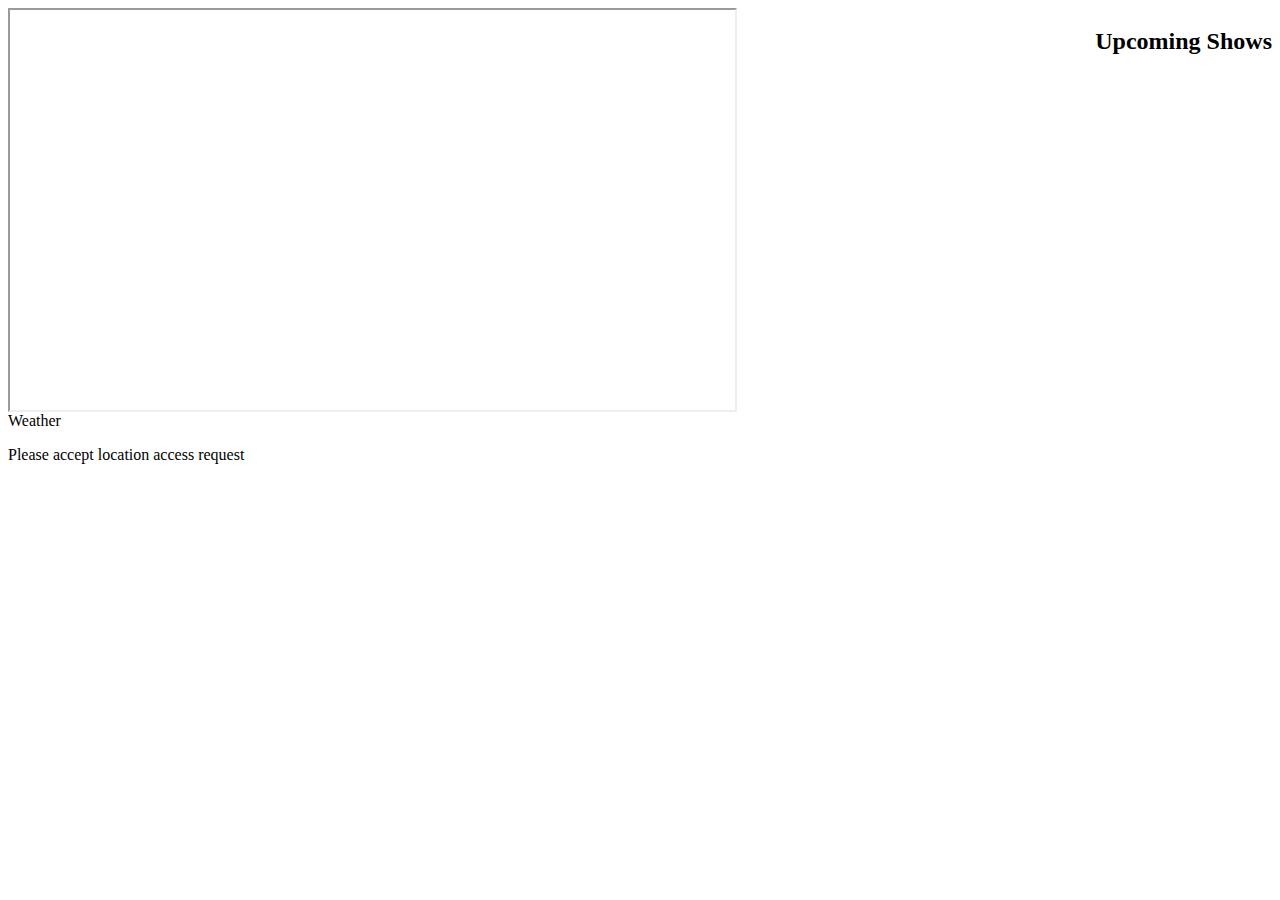
==== index.html @ a08bff95 "Added style and div for schedule" ====
<!DOCTYPE html>
<meta charset="utf-8"/>
<html>
  <head>
    <link rel="stylesheet" type="text/css" href="style/style.css">
  </head>
  <body>

    <!--player-->
    <div id='player'>
      <iframe id='player' height="400" src=""></iframe>
      <p id='weather'>Weather</p>
      <p id='currentPlaylist'>Please accept location access request</p>
    </div>

    <!--Schedule-->
    <div id='schedule'>
      <h2>Upcoming Shows</h2>

    </div>

    <script>

    var weather_time; //Global variable to contain current weather and time
    var lat, long; //Globals for geo coords

    //Starting functions, with callback to call getURL (sorrt for the callback hell)
    getLocation(function(){
      console.log('lat: '+lat+', long: '+long);
      getWeather(function(){
        console.log("weather, time: " + weather_time);
        getPlaylist();
      });
    });

    //Get geo coordinates of user
    async function getLocation(callback){
      console.log('getting location (1)');
      let locationPromise = new Promise((resolve, reject) => {
        if (navigator.geolocation) {
          navigator.geolocation.getCurrentPosition(setCoords);
        } else {
          window.alert("Geolocation is not supported by this browser. Some features may not work as intended");
        }
        function setCoords(position){
          lat = position.coords.latitude;
          long = position.coords.longitude;
          resolve();
        }
      });
      await locationPromise;
      callback();
    }

    //Function to get weather and time from server
    async function getWeather(callback){//Gets weather echoed from server.php
      console.log('getting weather (2)');
      var weatherRequest = new XMLHttpRequest();
      let weatherPromise = new Promise((resolve, reject) => {
        weatherRequest.onreadystatechange = function check(){
          if(weatherRequest.readyState == 4 && weatherRequest.status == 200){
            document.getElementById('weather').innerHTML = weatherRequest.responseText;
            console.log('weather set to: ' + weatherRequest.responseText);
            weather_time = weatherRequest.responseText;
            setBackground(weather_time); //doesn't need to be part ofthe async callback chain
            resolve();
          }
        };
      });
      weatherRequest.open("GET", "getWeather.php?lat="+lat+"&long="+long, true);
      weatherRequest.send();
      await weatherPromise;
      callback();
    }

    function getPlaylist(){//Gets Playlist echoed from server.php
      console.log('getting Playlist (3)');
      var PlaylistRequest = new XMLHttpRequest();
      PlaylistRequest.onreadystatechange = function check(){
        if(PlaylistRequest.readyState == 4 && PlaylistRequest.status == 200){
          //Response text format: playlistName, playlistURL
          var playlistInfo = PlaylistRequest.responseText.split(",");
          document.getElementById('player').src = playlistInfo[1];
          document.getElementById('currentPlaylist').innerHTML = 'Current playlist: '+playlistInfo[0];
          console.log('Playlist set to: ' + playlistInfo[0]);
        }
      };
      PlaylistRequest.open("GET", "server.php?wt="+weather_time, true);
      PlaylistRequest.send();
    }

    function setBackground(wt){
      //Split wt
      var wtarr = wt.split(',');
      var weather = wtarr[0];
      var time = wtarr[1];

      //Determine day/night
      var dn; //Day/night
      if(time > 6 && time < 18){
        dn = 'day';
      } else{
        dn = 'night';
      }

      //Get background image path
      var bgPath = '/backgrounds/'+dn+'/'+weather.toLowerCase()+'.jpg';
      console.log(bgPath);
      document.body.style.backgroundImage = 'url(\''+bgPath+'\')';
      document.body.style.backgroundSize = 'cover';
    }
    </script>
  </body>
</html>
---- style/style.css ----
#player {
  width:725px;
  margin:0 auto;
  background-color:white;
  float:left;
}

#schedule {
  background-color:white;
  float:right;
}
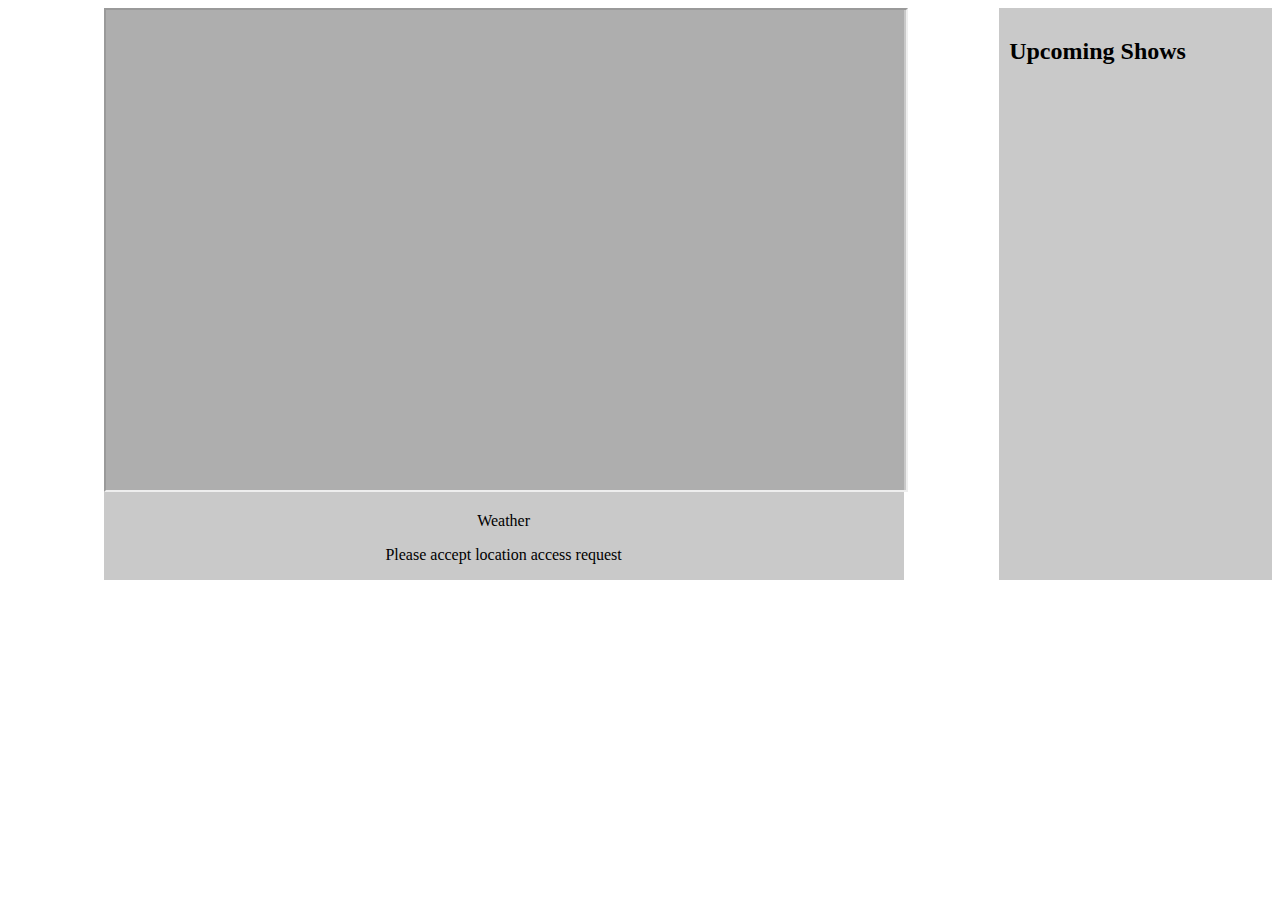
==== commit f42294e6: "Now that's what I call style" ====
--- a/index.html
+++ b/index.html
@@ -5,18 +5,19 @@
     <link rel="stylesheet" type="text/css" href="style/style.css">
   </head>
   <body>
+    <div id='container'>
+      <!--player-->
+      <div id='player'>
+        <iframe id='player' with='720' height='480' src=""></iframe>
+        <p id='weather'>Weather</p>
+        <p id='currentPlaylist'>Please accept location access request</p>
+      </div>
 
-    <!--player-->
-    <div id='player'>
-      <iframe id='player' height="400" src=""></iframe>
-      <p id='weather'>Weather</p>
-      <p id='currentPlaylist'>Please accept location access request</p>
-    </div>
+      <!--Schedule-->
+      <div id='schedule'>
+        <h2>Upcoming Shows</h2>
 
-    <!--Schedule-->
-    <div id='schedule'>
-      <h2>Upcoming Shows</h2>
-
+      </div>
     </div>
 
     <script>
--- a/style/style.css
+++ b/style/style.css
@@ -1,11 +1,16 @@
+#container {
+  display: flex;
+  justify-content: center;
+}
 #player {
-  width:725px;
-  margin:0 auto;
-  background-color:white;
-  float:left;
+  margin: auto;
+  width: 800px;
+  background-color:rgba(148, 148, 148, 0.5);
+  text-align: center;
 }
-
 #schedule {
-  background-color:white;
-  float:right;
+  margin: auto, 50px;
+  width: 20%;
+  padding: 10px;
+  background-color:rgba(148, 148, 148, 0.5);
 }
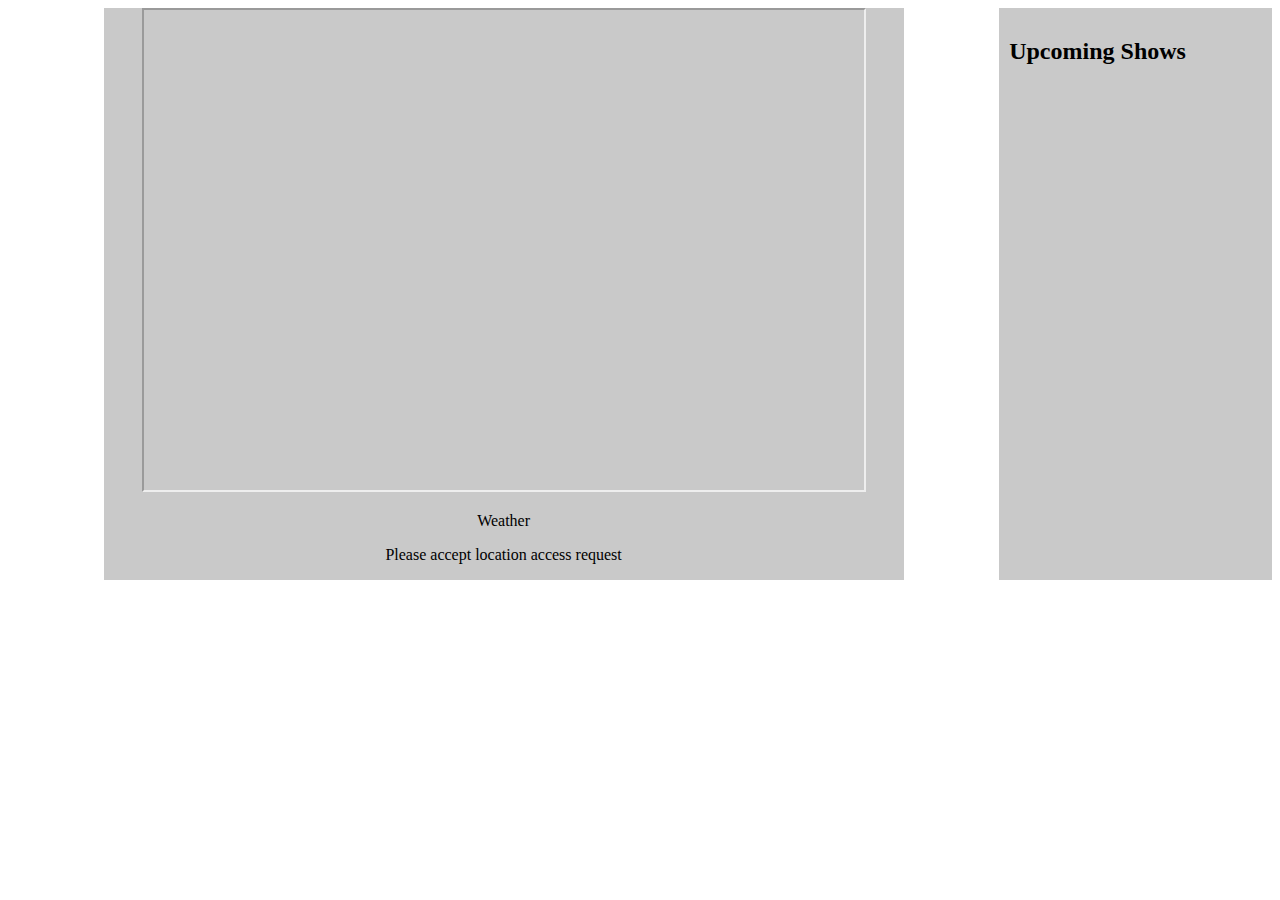
==== commit fb38751e: "Fixed iFrame issue" ====
--- a/index.html
+++ b/index.html
@@ -7,8 +7,8 @@
   <body>
     <div id='container'>
       <!--player-->
-      <div id='player'>
-        <iframe id='player' with='720' height='480' src=""></iframe>
+      <div id='player-div'>
+        <iframe id='player' width='720' height='480' src=""></iframe>
         <p id='weather'>Weather</p>
         <p id='currentPlaylist'>Please accept location access request</p>
       </div>
--- a/style/style.css
+++ b/style/style.css
@@ -2,7 +2,7 @@
   display: flex;
   justify-content: center;
 }
-#player {
+#player-div {
   margin: auto;
   width: 800px;
   background-color:rgba(148, 148, 148, 0.5);
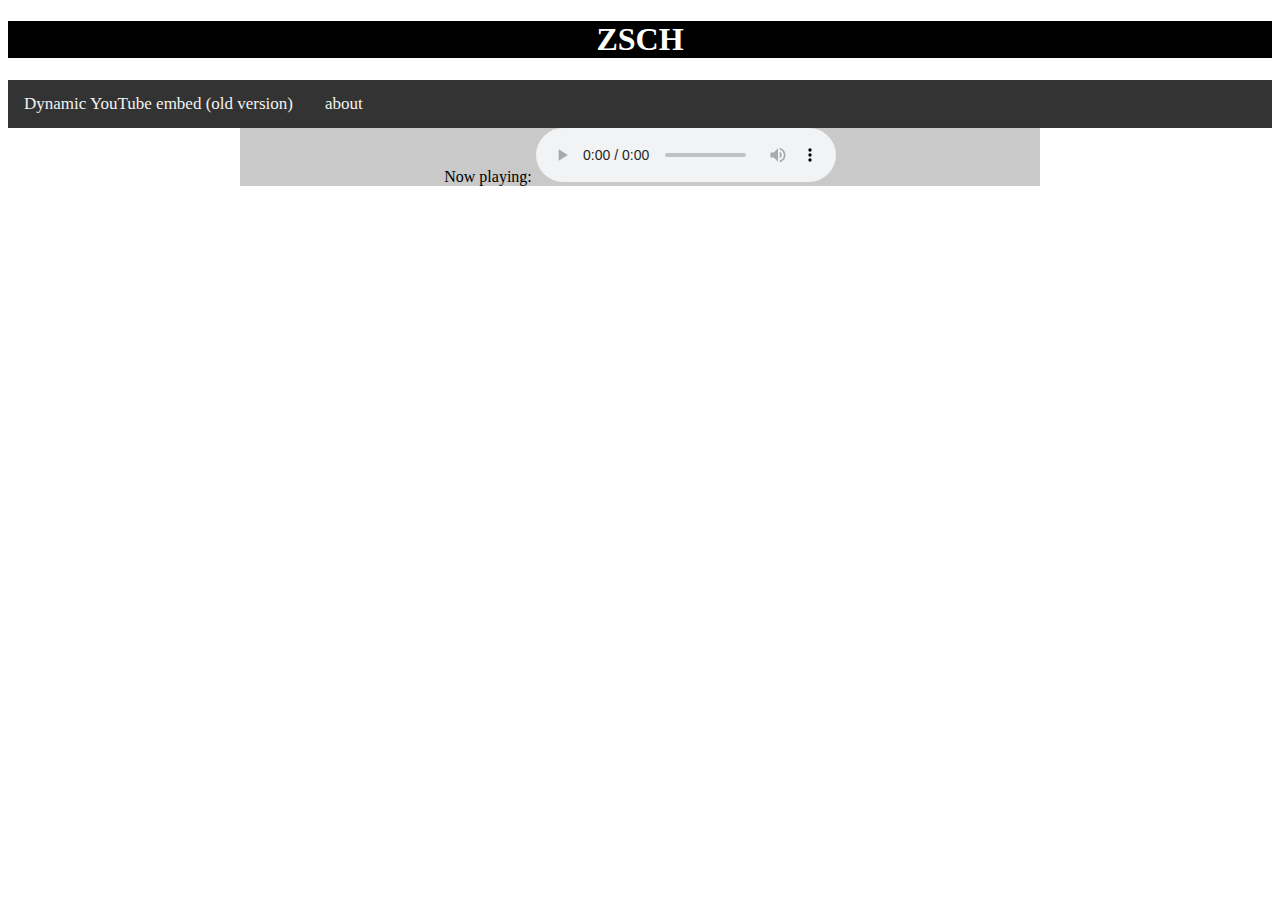
==== commit edb418f4: "Remove unnecessary code" ====
--- a/index.html
+++ b/index.html
@@ -5,111 +5,19 @@
     <link rel="stylesheet" type="text/css" href="style/style.css">
   </head>
   <body>
-    <div id='container'>
+    <div class='title-bar'>
+      <h1>ZSCH</h1>
+    </div>
+    <div class='nav-bar'>
+      <a href='index_old.html'>Dynamic YouTube embed (old version)</a>
+      <a href='about.html'>about</a>
+    </div>
+    <div class='container'>
       <!--player-->
-      <div id='player-div'>
-        <iframe id='player' width='720' height='480' src=""></iframe>
-        <p id='weather'>Weather</p>
-        <p id='currentPlaylist'>Please accept location access request</p>
+      <div class='player-div'>
+        Now playing:
+        <audio controls src="http://3.135.130.105:8000/stream.mp3"></audio>
       </div>
 
-      <!--Schedule-->
-      <div id='schedule'>
-        <h2>Upcoming Shows</h2>
-
-      </div>
-    </div>
-
-    <script>
-
-    var weather_time; //Global variable to contain current weather and time
-    var lat, long; //Globals for geo coords
-
-    //Starting functions, with callback to call getURL (sorrt for the callback hell)
-    getLocation(function(){
-      console.log('lat: '+lat+', long: '+long);
-      getWeather(function(){
-        console.log("weather, time: " + weather_time);
-        getPlaylist();
-      });
-    });
-
-    //Get geo coordinates of user
-    async function getLocation(callback){
-      console.log('getting location (1)');
-      let locationPromise = new Promise((resolve, reject) => {
-        if (navigator.geolocation) {
-          navigator.geolocation.getCurrentPosition(setCoords);
-        } else {
-          window.alert("Geolocation is not supported by this browser. Some features may not work as intended");
-        }
-        function setCoords(position){
-          lat = position.coords.latitude;
-          long = position.coords.longitude;
-          resolve();
-        }
-      });
-      await locationPromise;
-      callback();
-    }
-
-    //Function to get weather and time from server
-    async function getWeather(callback){//Gets weather echoed from server.php
-      console.log('getting weather (2)');
-      var weatherRequest = new XMLHttpRequest();
-      let weatherPromise = new Promise((resolve, reject) => {
-        weatherRequest.onreadystatechange = function check(){
-          if(weatherRequest.readyState == 4 && weatherRequest.status == 200){
-            document.getElementById('weather').innerHTML = weatherRequest.responseText;
-            console.log('weather set to: ' + weatherRequest.responseText);
-            weather_time = weatherRequest.responseText;
-            setBackground(weather_time); //doesn't need to be part ofthe async callback chain
-            resolve();
-          }
-        };
-      });
-      weatherRequest.open("GET", "getWeather.php?lat="+lat+"&long="+long, true);
-      weatherRequest.send();
-      await weatherPromise;
-      callback();
-    }
-
-    function getPlaylist(){//Gets Playlist echoed from server.php
-      console.log('getting Playlist (3)');
-      var PlaylistRequest = new XMLHttpRequest();
-      PlaylistRequest.onreadystatechange = function check(){
-        if(PlaylistRequest.readyState == 4 && PlaylistRequest.status == 200){
-          //Response text format: playlistName, playlistURL
-          var playlistInfo = PlaylistRequest.responseText.split(",");
-          document.getElementById('player').src = playlistInfo[1];
-          document.getElementById('currentPlaylist').innerHTML = 'Current playlist: '+playlistInfo[0];
-          console.log('Playlist set to: ' + playlistInfo[0]);
-        }
-      };
-      PlaylistRequest.open("GET", "server.php?wt="+weather_time, true);
-      PlaylistRequest.send();
-    }
-
-    function setBackground(wt){
-      //Split wt
-      var wtarr = wt.split(',');
-      var weather = wtarr[0];
-      var time = wtarr[1];
-
-      //Determine day/night
-      var dn; //Day/night
-      if(time > 6 && time < 18){
-        dn = 'day';
-      } else{
-        dn = 'night';
-      }
-
-      //Get background image path
-      var bgPath = '/backgrounds/'+dn+'/'+weather.toLowerCase()+'.jpg';
-      console.log(bgPath);
-      document.body.style.backgroundImage = 'url(\''+bgPath+'\')';
-      document.body.style.backgroundSize = 'cover';
-    }
-    </script>
   </body>
 </html>
--- a/style/style.css
+++ b/style/style.css
@@ -1,16 +1,51 @@
-#container {
+.container {
   display: flex;
   justify-content: center;
 }
-#player-div {
+.player-div {
   margin: auto;
   width: 800px;
   background-color:rgba(148, 148, 148, 0.5);
   text-align: center;
 }
-#schedule {
+.schedule {
   margin: auto, 50px;
   width: 20%;
   padding: 10px;
   background-color:rgba(148, 148, 148, 0.5);
 }
+
+.title-bar {
+  background-color: #000000;
+  text-align: center;
+}
+
+.title-bar h1 {
+  color: #ffffff;
+}
+
+.nav-bar {
+  background-color: #333;
+  overflow: hidden;
+}
+
+.nav-bar a {
+  float: left;
+  color: #f2f2f2;
+  text-align: center;
+  padding: 14px 16px;
+  text-decoration: none;
+  font-size: 17px;
+}
+
+/* Change the color of links on hover */
+.nav-bar a:hover {
+  background-color: #ddd;
+  color: black;
+}
+
+/* Add a color to the active/current link */
+.navbar a.active {
+  background-color: #4CAF50;
+  color: white;
+}
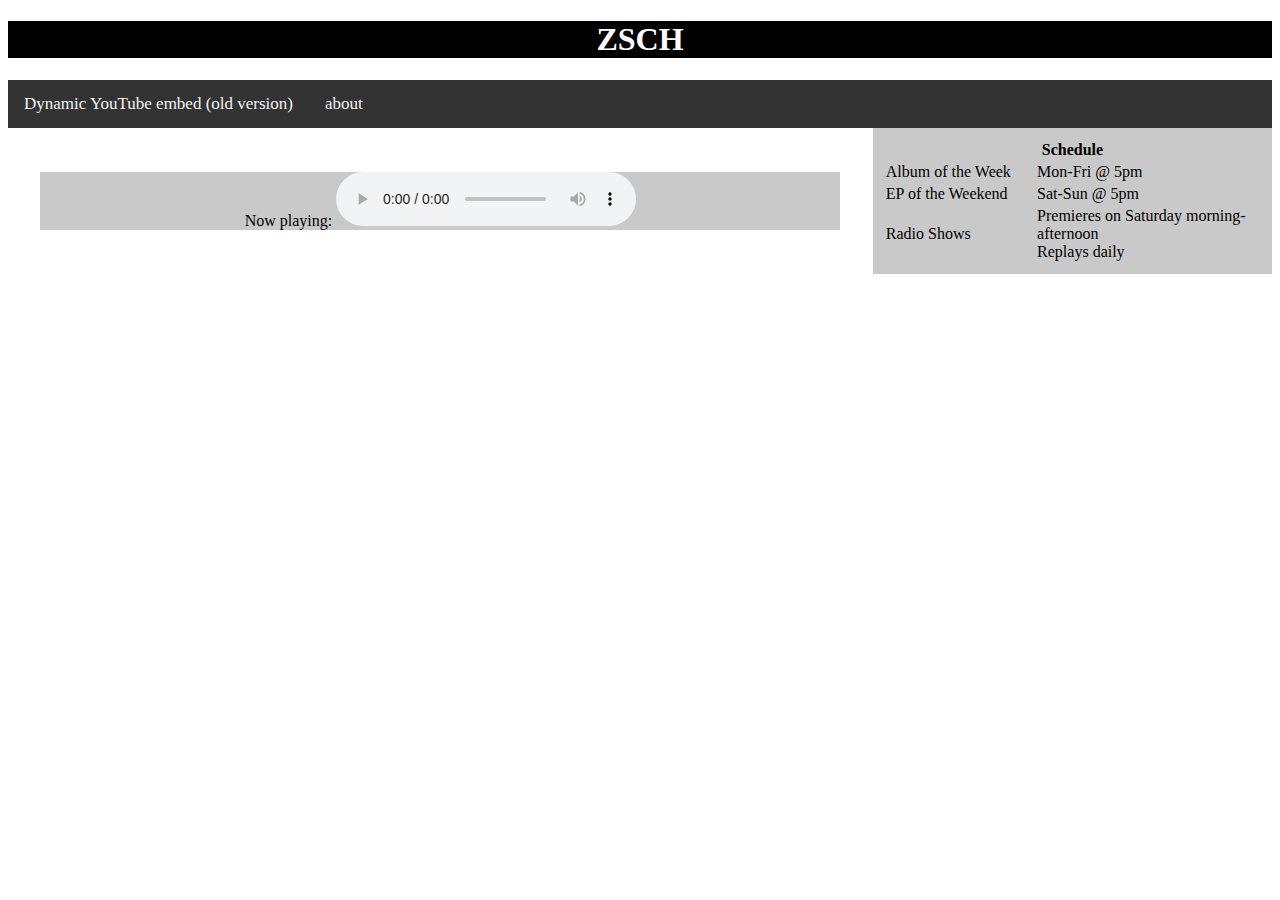
==== commit 471f5f97: "Add schedule" ====
--- a/index.html
+++ b/index.html
@@ -19,5 +19,39 @@
         <audio controls src="http://3.135.130.105:8000/stream.mp3"></audio>
       </div>
 
+      <!-- Schedule -->
+      <div class='schedule'>
+        <table>
+          <col width = 40%>
+          <col width = 60%>
+          <tr>
+            <th colspan=2><b>Schedule</b></th>
+          </tr>
+          <tr>
+            <td>
+              Album of the Week
+            </td>
+            <td>
+              Mon-Fri @ 5pm
+            </td>
+          </tr>
+          <tr>
+            <td>
+              EP of the Weekend
+            </td>
+            <td>
+              Sat-Sun @ 5pm
+            </td>
+          </tr>
+            <td>
+              Radio Shows
+            </td>
+            <td>
+              Premieres on Saturday morning-afternoon<br />
+              Replays daily
+            </td>
+          </tr>
+        </table>
+      </div>
   </body>
 </html>
--- a/style/style.css
+++ b/style/style.css
@@ -10,7 +10,7 @@
 }
 .schedule {
   margin: auto, 50px;
-  width: 20%;
+  width: 30%;
   padding: 10px;
   background-color:rgba(148, 148, 148, 0.5);
 }
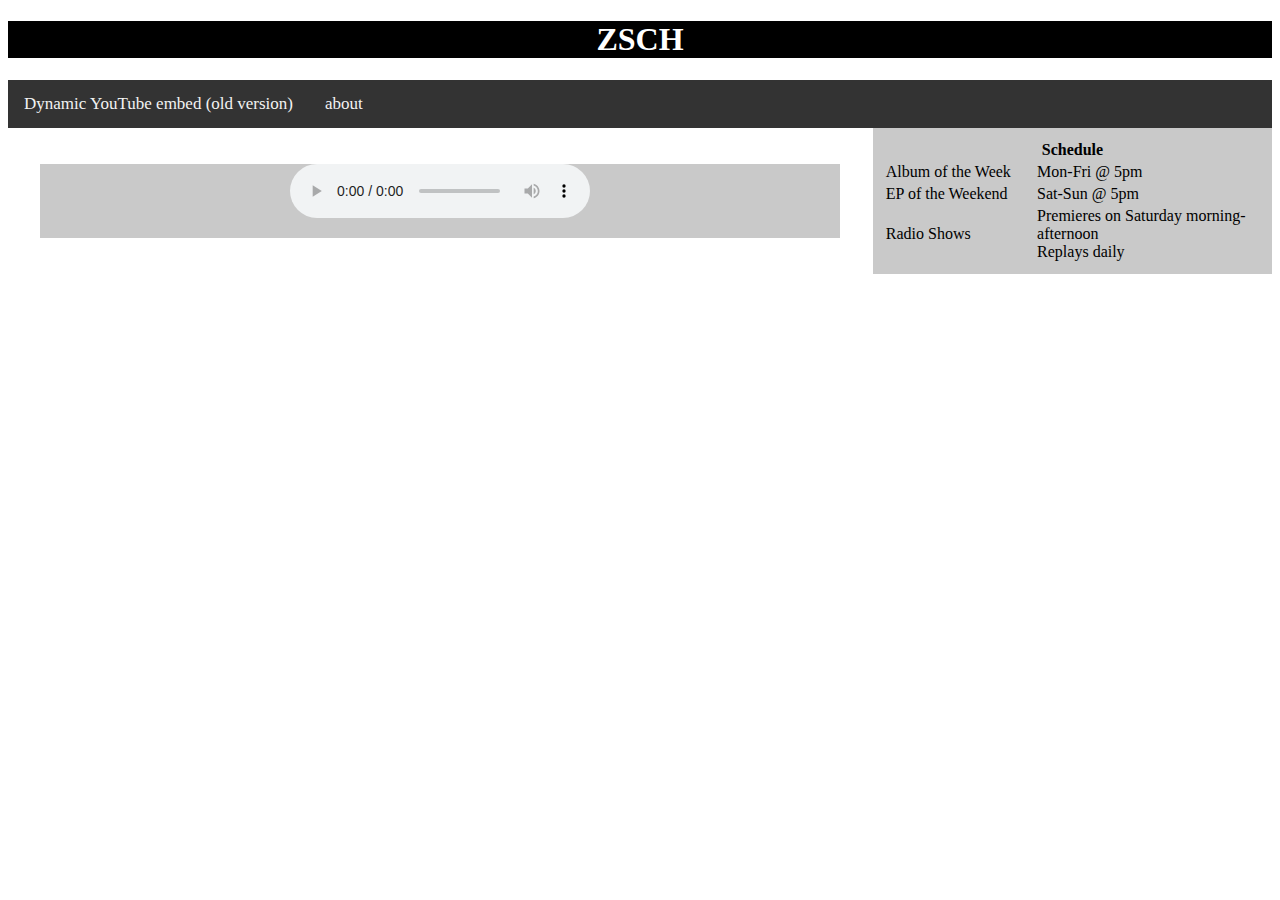
==== commit 26834620: "Add now playing functionality" ====
--- a/index.html
+++ b/index.html
@@ -13,10 +13,14 @@
       <a href='about.html'>about</a>
     </div>
     <div class='container'>
+
       <!--player-->
       <div class='player-div'>
-        Now playing:
         <audio controls src="http://3.135.130.105:8000/stream.mp3"></audio>
+        <!-- Now playing info -->
+        <div class='now playing'>
+          <p id='np-text'></p>
+        </div>
       </div>
 
       <!-- Schedule -->
@@ -53,5 +57,20 @@
           </tr>
         </table>
       </div>
+    </div>
+
+    <script>
+    getNp();
+    function getNp() {
+      var xmlhttp = new XMLHttpRequest();
+      xmlhttp.onreadystatechange = function() {
+          if (this.readyState == 4 && this.status == 200) {
+              document.getElementById("np-text").innerHTML = this.responseText;
+          }
+      };
+      xmlhttp.open("GET", "getNowPlaying.php", true);
+      xmlhttp.send();
+    }
+    </script>
   </body>
 </html>
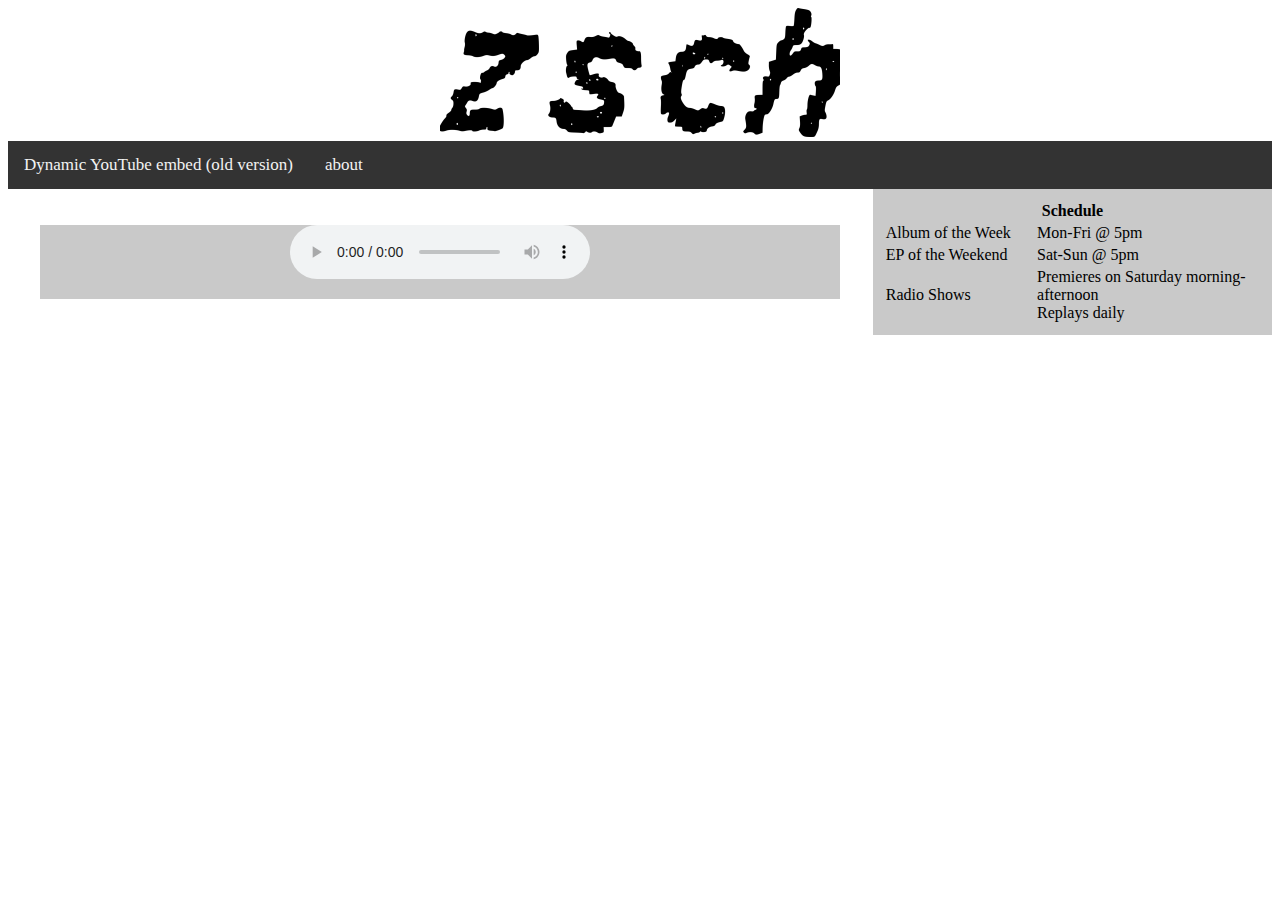
==== commit 7b250286: "Add image in header" ====
--- a/index.html
+++ b/index.html
@@ -6,7 +6,7 @@
   </head>
   <body>
     <div class='title-bar'>
-      <h1>ZSCH</h1>
+      <img src="img/zschtext.png" />
     </div>
     <div class='nav-bar'>
       <a href='index_old.html'>Dynamic YouTube embed (old version)</a>
--- a/style/style.css
+++ b/style/style.css
@@ -16,7 +16,7 @@
 }
 
 .title-bar {
-  background-color: #000000;
+  background-color: white;
   text-align: center;
 }
 
